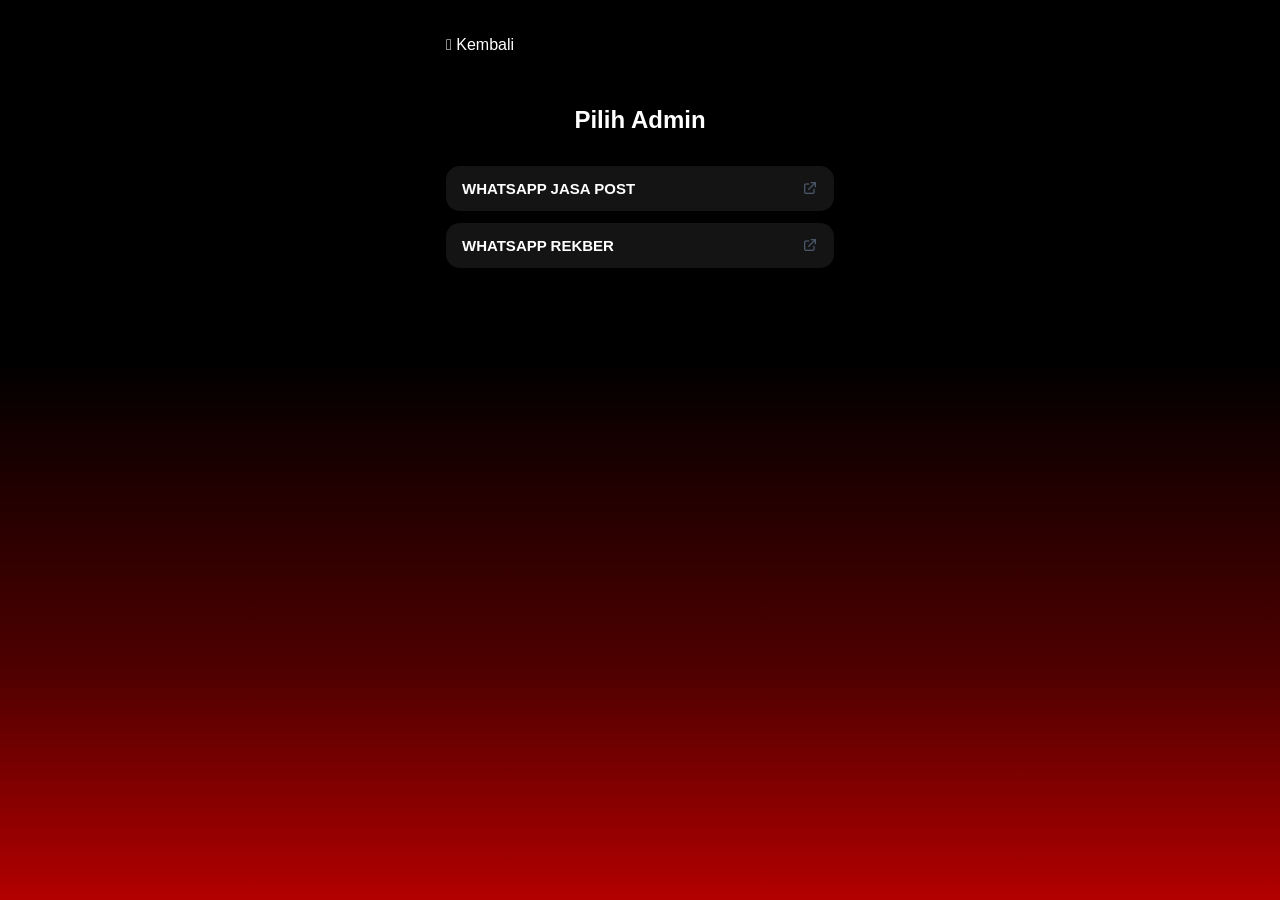
==== admin.html @ e75ae3dc "look update" ====
<!DOCTYPE html>
<html lang="id">
<head>
  <meta charset="UTF-8">
  <meta name="viewport" content="width=device-width, initial-scale=1.0">
  <title>Admin - afrizanpc</title>
  <link rel="stylesheet" href="style.css?v=8.0">
  <link rel="stylesheet" href="https://cdnjs.cloudflare.com/ajax/libs/font-awesome/6.4.2/css/all.min.css">
</head>
<body style="background: linear-gradient(180deg, #000000 0%, #000000 40%, #500000 75%, #b30000 100%) !important; display: flex; flex-direction: column; align-items: center; min-height: 100vh; margin: 0; padding: 20px; font-family: Arial, sans-serif;">

  <div class="wrapper">
  <div class="links">
    <a href="index.html" style="color: white; text-decoration: none; font-size: 16px; margin-bottom: 20px; display: inline-block;">
      <i class="fas fa-arrow-left"></i> Kembali
    </a>

    <h2 style="color: white; margin-bottom: 20px; text-align: center;">Pilih Admin</h2>

    <a href="https://wa.me/6288295863159" class="card" target="_blank">
      <div>
        <h3 style="margin: 0; font-size: 15px; color: white;">WHATSAPP JASA POST</h3>
      </div>
      <img src="assets/external.png" style="width:16px;">
    </a>

    <a href="https://wa.me/6281282823485" class="card" target="_blank">
      <div>
        <h3 style="margin: 0; font-size: 15px; color: white;">WHATSAPP REKBER</h3>
      </div>
      <img src="assets/external.png" style="width:16px;">
    </a>
  </div>

</div>
</div>

</body>
</html>
---- style.css ----
/* --- RESET & GLOBAL --- */
*, *:before, *:after {
  box-sizing: border-box;
  font-family: Arial, sans-serif;
  -webkit-tap-highlight-color: transparent !important; /* Hapus kotak saat klik */
  outline: none !important;
}

body {
  margin: 0;
  padding: 0;
  width: 100%;
  min-height: 100vh;
  background: linear-gradient(180deg, #000000 0%, #000000 40%, #500000 75%, #b30000 100%) !important;
  background-attachment: fixed !important;
  display: flex;
  flex-direction: column;
  align-items: center;
}

.wrapper {
  width: 100%;
  max-width: 420px;
  flex: 1; /* Biar footer stay di bawah */
  padding: 16px;
  color: white;
}

/* --- KOMPONEN --- */
.card {
  background: rgba(255,255,255,0.08);
  backdrop-filter: blur(10px);
  padding: 14px 16px;
  border-radius: 14px;
  display: flex;
  justify-content: space-between;
  align-items: center;
  color: white;
  text-decoration: none;
  width: 100%;
  border: none;
  cursor: pointer;
  text-align: left;
  transition: 0.2s;
}

.card:hover { background: rgba(255,255,255,0.15); }
.card h3 { margin: 0; font-size: 15px; }
.card p { margin: 4px 0 0; font-size: 12px; opacity: 0.8; }

/* --- DROPDOWN --- */
.dropdown-content {
  display: none;
  flex-direction: column;
  gap: 5px;
  padding: 10px;
  background: rgba(255, 255, 255, 0.05);
  border-radius: 0 0 14px 14px;
  margin-top: -2px;
  width: 100%;
}

.dropdown-content a {
  color: white;
  text-decoration: none;
  padding: 12px;
  font-size: 14px;
  background: rgba(255, 255, 255, 0.1);
  border-radius: 8px;
  transition: 0.3s;
}

.dropdown-content a:hover { background: rgba(255, 0, 0, 0.3); }
.show { display: flex !important; }
.dropdown-btn.active { border-radius: 14px 14px 0 0; }

/* --- BANNER (SWIPER) --- */
.swiper { width: 100%; border-radius: 14px; margin-bottom: 24px; position: relative; }
.banner-img { width: 100%; display: block; }
.swiper-pagination-bullet { background: white !important; opacity: 0.6; }
.swiper-pagination-bullet-active { background: #3897f0 !important; opacity: 1; }

.top-header { display: flex; align-items: center; gap: 10px; margin-bottom: 12px; }
.logo { width: 44px; height: 44px; border-radius: 50%; object-fit: cover; border: 2px solid rgba(255,255,255,0.7); background: #111; }
.title-text h1 { margin: 0; font-size: 18px; }
.title-text p { margin: 2px 0 0; font-size: 12px; opacity: 0.8; }
.links { display: flex; flex-direction: column; gap: 12px; }

/* --- FOOTER & SOSIAL --- */
footer {
  width: 100%;
  max-width: 420px;
  text-align: center;
  padding: 20px 0;
  margin-top: auto;
  border-top: 1px solid rgba(255, 255, 255, 0.1); /* Garis pembatas */
  font-size: 12px;
  opacity: 0.6;
}

.social-footer { 
  display: flex; 
  justify-content: center; 
  gap: 15px; 
  margin: 30px 0 10px 0; 
}

.social-icon {
  width: 42px;
  height: 42px;
  background: rgba(255, 255, 255, 0.1);
  border: 1px solid rgba(255, 255, 255, 0.1);
  border-radius: 50%;
  display: flex;
  align-items: center;
  justify-content: center;
  transition: 0.3s;
}

/* Atur ukuran gambarnya agar pas di tengah */
.social-icon img {
  width: 22px !important;
  height: 22px !important;
  object-fit: contain !important;
  display: block !important; /* Tambahkan ini agar tidak ada celah aneh */
}

.social-icon:hover {
  background: rgba(255, 255, 255, 0.2);
  transform: translateY(-3px);
}

/* Paksa ikon biar mepet banget */
h1 img {
    margin-left: -5px !important; /* Gunakan !important biar menang melawan CSS lain */
    display: inline !important;
    vertical-align: middle;
}

/* --- SHEET OVERLAY --- */
.sheet-overlay {
    display: none; /* INI WAJIB: Biar gak nongol berantakan di bawah */
    position: fixed;
    top: 0; left: 0; width: 100%; height: 100%;
    background: rgba(0, 0, 0, 0.7);
    z-index: 9999;
    align-items: flex-end;
    opacity: 0;
    transition: opacity 0.3s ease;
}

.sheet-overlay.active { 
    display: flex; 
    opacity: 1; 
}

/* --- SHEET CONTENT --- */
.sheet-content {
    background: #1a1a1a;
    width: 100%;
    border-radius: 20px 20px 0 0;
    padding: 20px;
    transform: translateY(100%);
    transition: transform 0.3s ease-out;
}

.sheet-overlay.active .sheet-content { 
    transform: translateY(0); 
}

.page-links {
  width: 100%;
  max-width: 420px;
  margin-top: 20px;
  display: flex;
  flex-direction: column;
  gap: 12px;
}
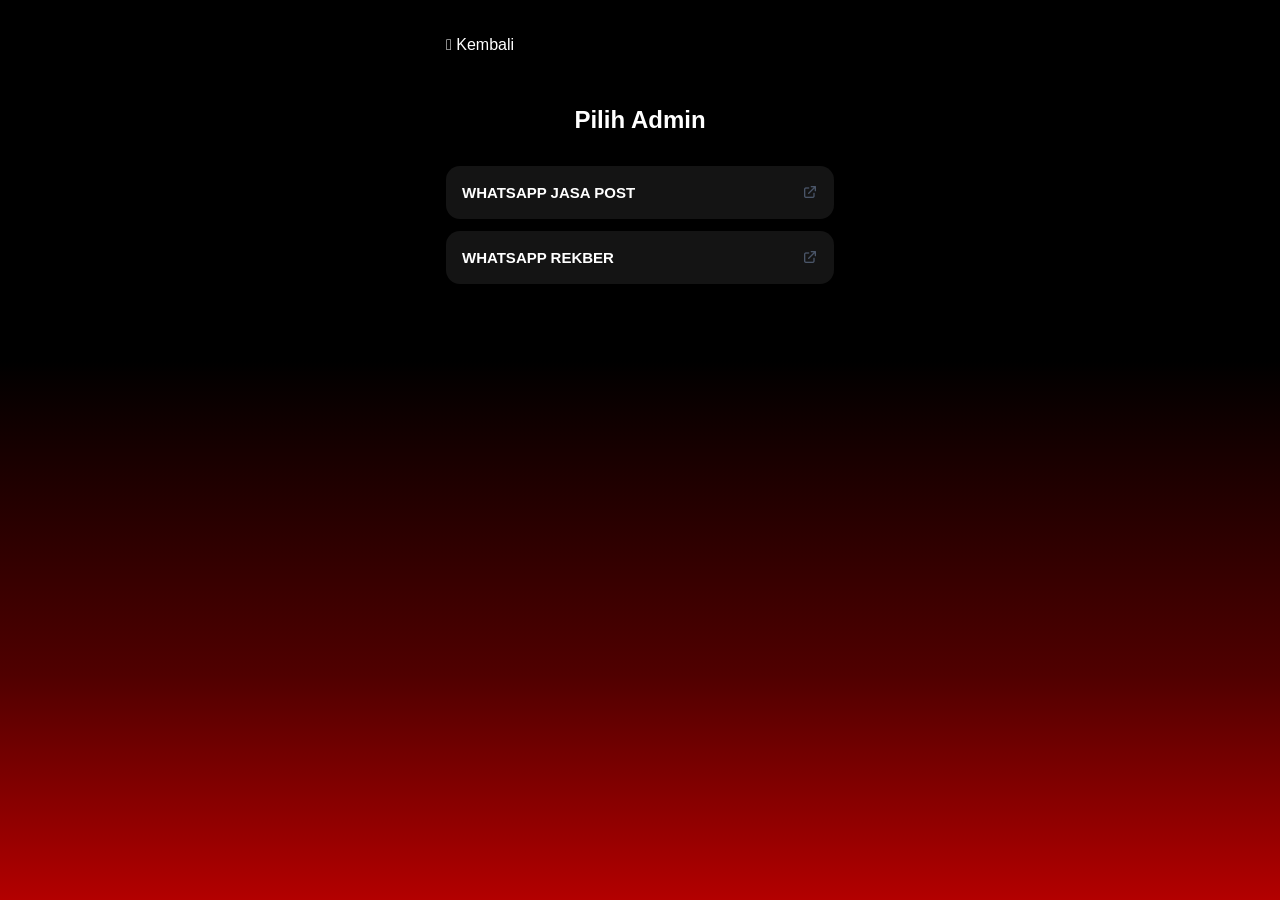
==== commit b8398cbd: "look update" ====
--- a/admin.html
+++ b/admin.html
@@ -17,14 +17,14 @@
 
     <h2 style="color: white; margin-bottom: 20px; text-align: center;">Pilih Admin</h2>
 
-    <a href="https://wa.me/6288295863159" class="card" target="_blank">
+    <a href="https://wa.me/6288295863159" class="card-single" target="_blank">
       <div>
         <h3 style="margin: 0; font-size: 15px; color: white;">WHATSAPP JASA POST</h3>
       </div>
       <img src="assets/external.png" style="width:16px;">
     </a>
 
-    <a href="https://wa.me/6281282823485" class="card" target="_blank">
+    <a href="https://wa.me/6281282823485" class="card-single" target="_blank">
       <div>
         <h3 style="margin: 0; font-size: 15px; color: white;">WHATSAPP REKBER</h3>
       </div>
--- a/style.css
+++ b/style.css
@@ -176,3 +176,21 @@
   flex-direction: column;
   gap: 12px;
 }
+
+.card-single {
+  background: rgba(255,255,255,0.08);
+  backdrop-filter: blur(10px);
+  padding: 18px 16px; /* Padding sedikit lebih besar biar tinggi */
+  border-radius: 14px;
+  display: flex;
+  justify-content: space-between;
+  align-items: center;
+  color: white;
+  text-decoration: none;
+  width: 100%;
+  border: none;
+  cursor: pointer;
+  text-align: left;
+  transition: 0.2s;
+}
+
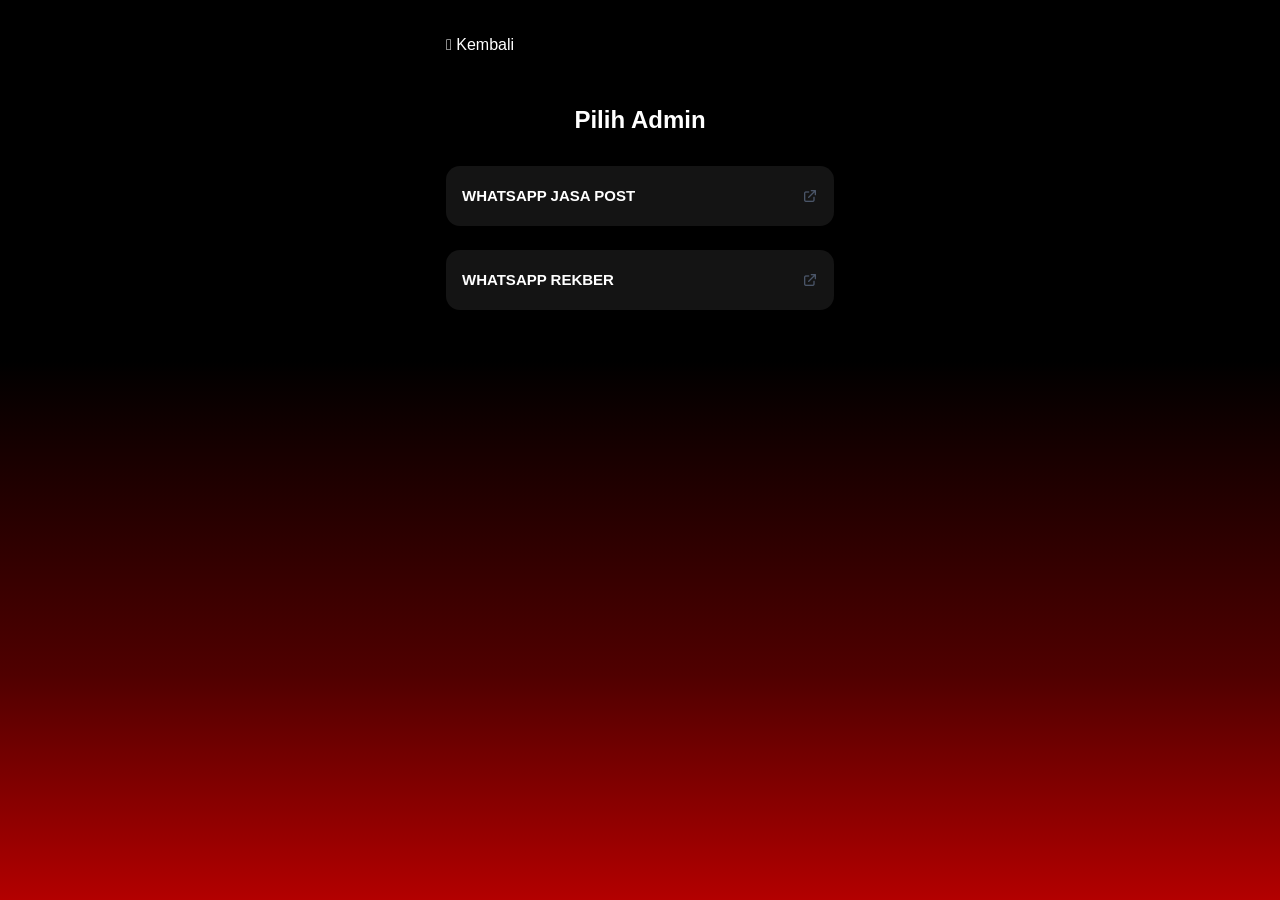
==== commit eeac478d: "look update" ====
--- a/admin.html
+++ b/admin.html
@@ -4,7 +4,7 @@
   <meta charset="UTF-8">
   <meta name="viewport" content="width=device-width, initial-scale=1.0">
   <title>Admin - afrizanpc</title>
-  <link rel="stylesheet" href="style.css?v=8.0">
+  <link rel="stylesheet" href="style.css?v=9.0">
   <link rel="stylesheet" href="https://cdnjs.cloudflare.com/ajax/libs/font-awesome/6.4.2/css/all.min.css">
 </head>
 <body style="background: linear-gradient(180deg, #000000 0%, #000000 40%, #500000 75%, #b30000 100%) !important; display: flex; flex-direction: column; align-items: center; min-height: 100vh; margin: 0; padding: 20px; font-family: Arial, sans-serif;">
--- a/style.css
+++ b/style.css
@@ -177,10 +177,11 @@
   gap: 12px;
 }
 
+/* Tambahkan ini untuk admin.html & grup.html */
 .card-single {
   background: rgba(255,255,255,0.08);
   backdrop-filter: blur(10px);
-  padding: 18px 16px; /* Padding sedikit lebih besar biar tinggi */
+  padding: 18px 16px; /* Padding sedikit lebih besar buat handle 1 baris teks */
   border-radius: 14px;
   display: flex;
   justify-content: space-between;
@@ -192,5 +193,10 @@
   cursor: pointer;
   text-align: left;
   transition: 0.2s;
-}
-
+  min-height: 60px; /* Biar ukurannya tetep konsisten */
+  margin-bottom: 12px; /* Jarak antar tombol */
+}
+
+.card-single:hover { background: rgba(255,255,255,0.15); }
+
+}
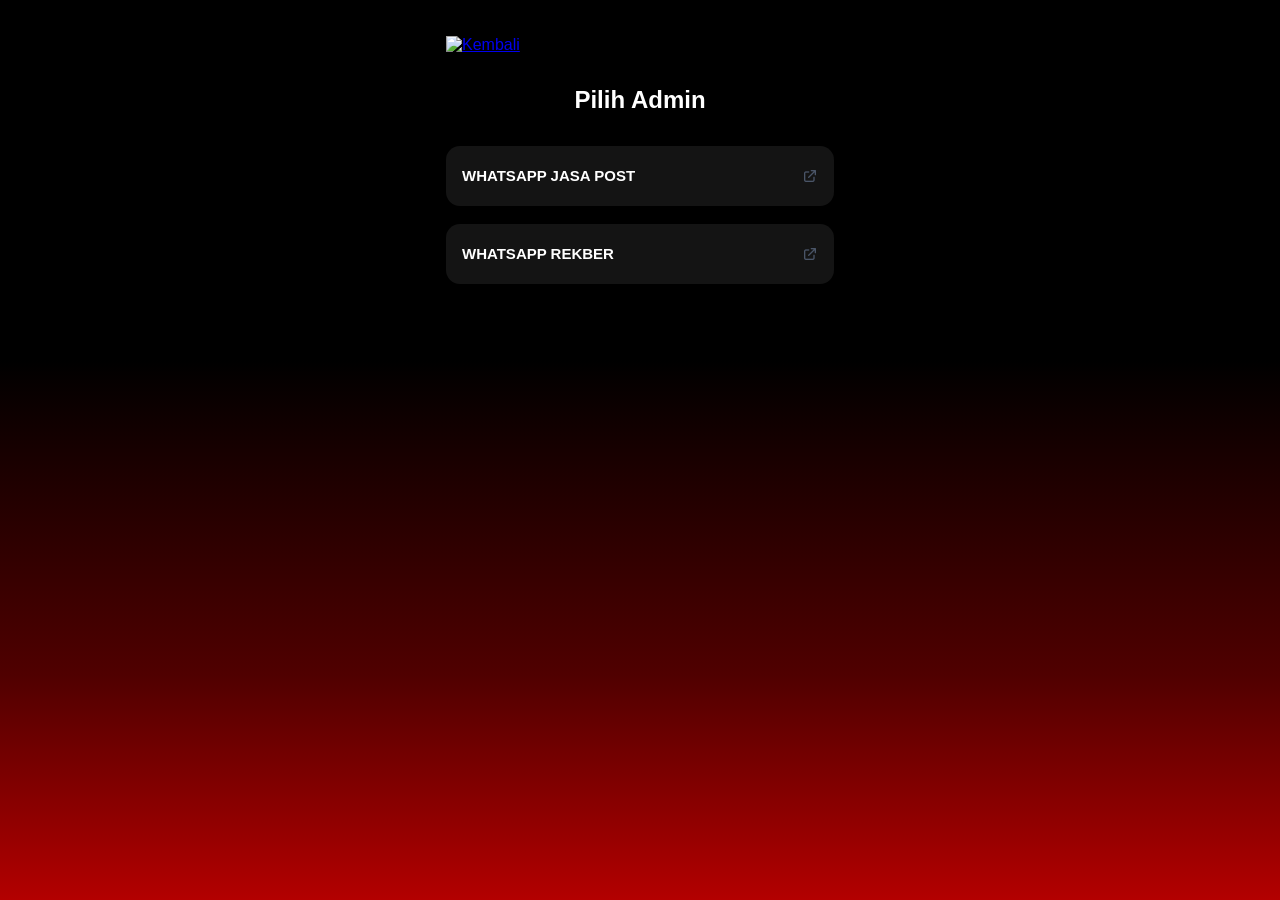
==== commit 85169b81: "look update" ====
--- a/admin.html
+++ b/admin.html
@@ -11,8 +11,8 @@
 
   <div class="wrapper">
   <div class="links">
-    <a href="index.html" style="color: white; text-decoration: none; font-size: 16px; margin-bottom: 20px; display: inline-block;">
-      <i class="fas fa-arrow-left"></i> Kembali
+    <a href="index.html">
+      <img src="back.png" alt="Kembali" class="back-button">
     </a>
 
     <h2 style="color: white; margin-bottom: 20px; text-align: center;">Pilih Admin</h2>
--- a/style.css
+++ b/style.css
@@ -194,9 +194,24 @@
   text-align: left;
   transition: 0.2s;
   min-height: 60px; /* Biar ukurannya tetep konsisten */
-  margin-bottom: 12px; /* Jarak antar tombol */
+  margin-bottom: 6px; /* Jarak antar tombol */
 }
 
 .card-single:hover { background: rgba(255,255,255,0.15); }
 
 }
+
+/* Style khusus untuk tombol kembali */
+.back-button {
+  display: inline-block;
+  margin-bottom: 20px;
+  width: 40px;  /* Atur lebar sesuai keinginan lo */
+  height: auto;
+  cursor: pointer;
+  transition: 0.2s;
+}
+
+.back-button:hover {
+  opacity: 0.7; /* Sedikit efek pudar saat disentuh */
+}
+
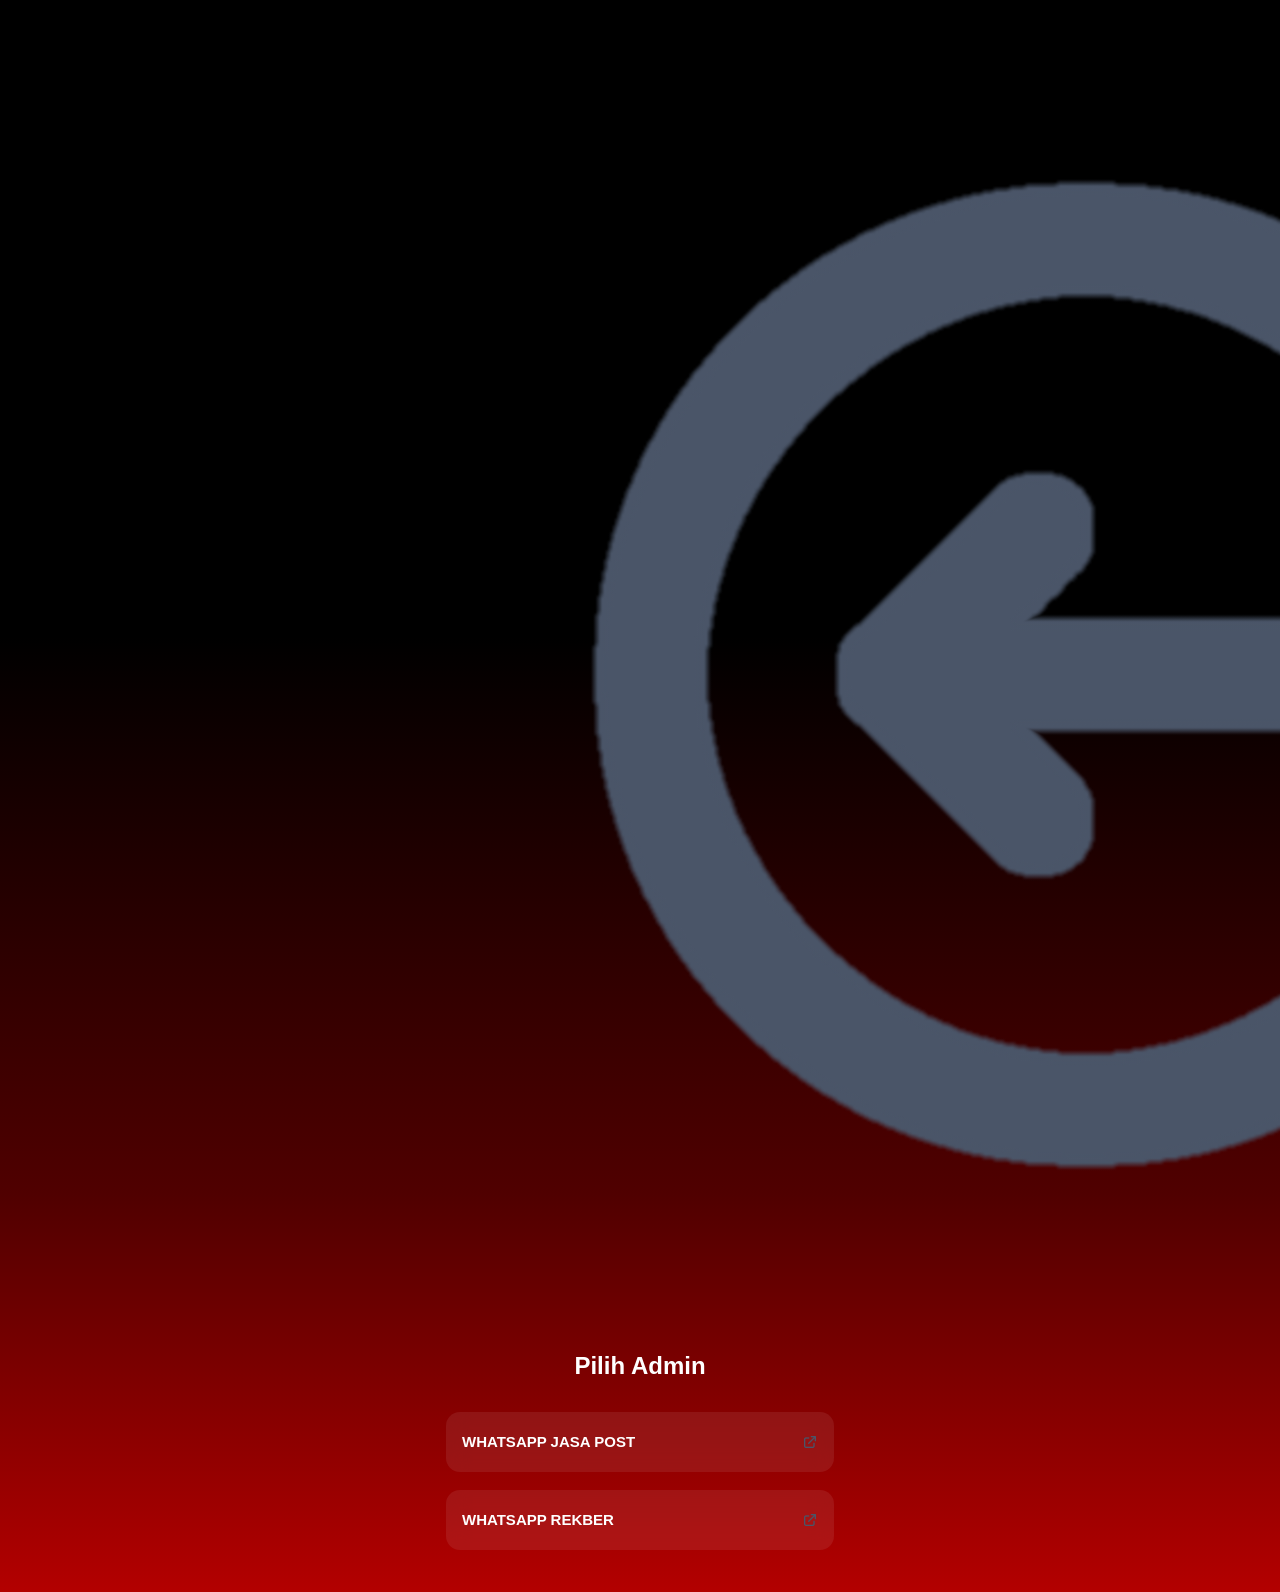
==== commit 9e7d7e3c: "look update" ====
--- a/admin.html
+++ b/admin.html
@@ -12,7 +12,7 @@
   <div class="wrapper">
   <div class="links">
     <a href="index.html">
-      <img src="back.png" alt="Kembali" class="back-button">
+      <img src="assets/back.png" alt="Kembali" class="back-button">
     </a>
 
     <h2 style="color: white; margin-bottom: 20px; text-align: center;">Pilih Admin</h2>
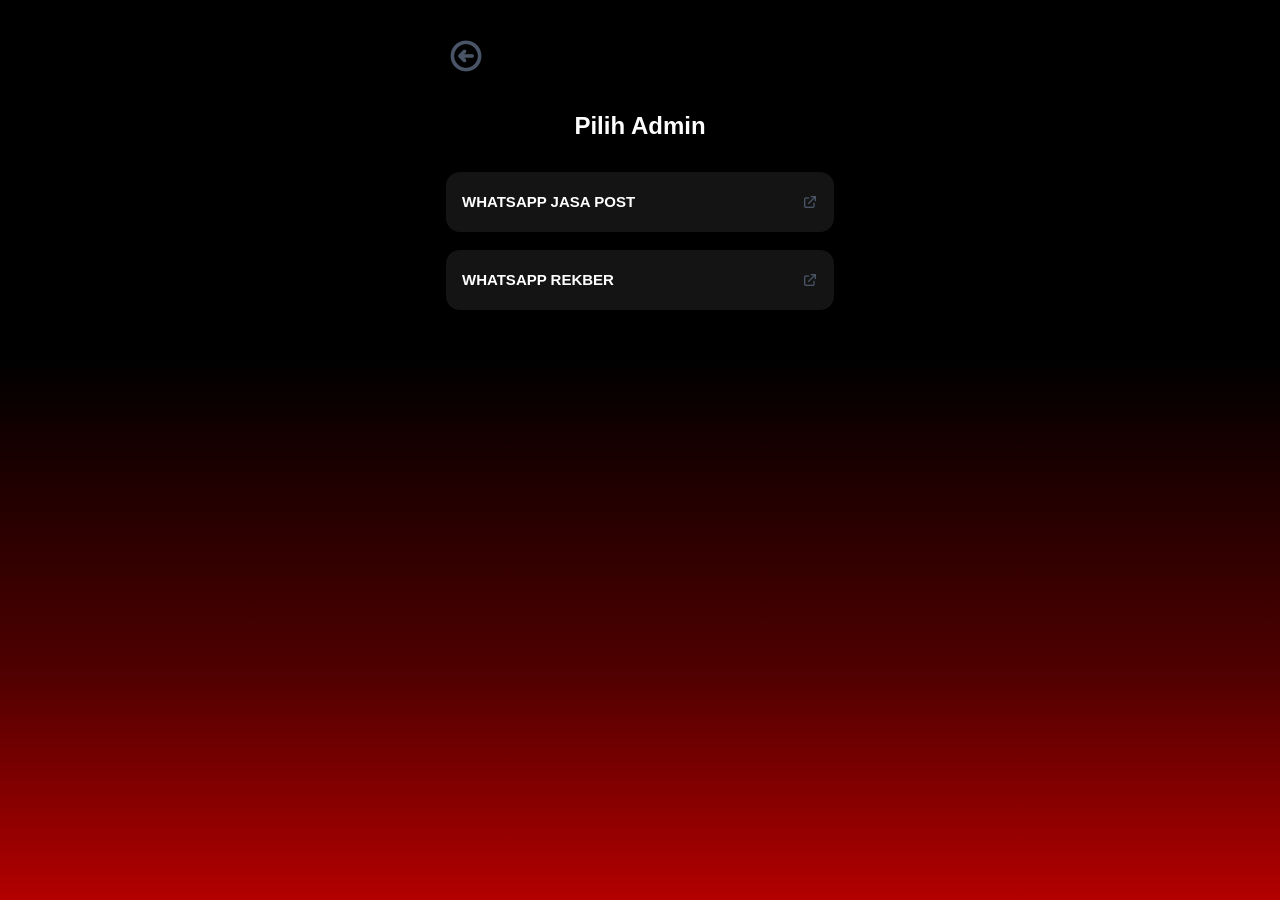
==== commit 9f988c4e: "look update" ====
--- a/admin.html
+++ b/admin.html
@@ -12,7 +12,7 @@
   <div class="wrapper">
   <div class="links">
     <a href="index.html">
-      <img src="assets/back.png" alt="Kembali" class="back-button">
+      <img src="assets/back.png" alt="Kembali" class="back-button" style="width: 40px !important; height: 40px !important;">
     </a>
 
     <h2 style="color: white; margin-bottom: 20px; text-align: center;">Pilih Admin</h2>
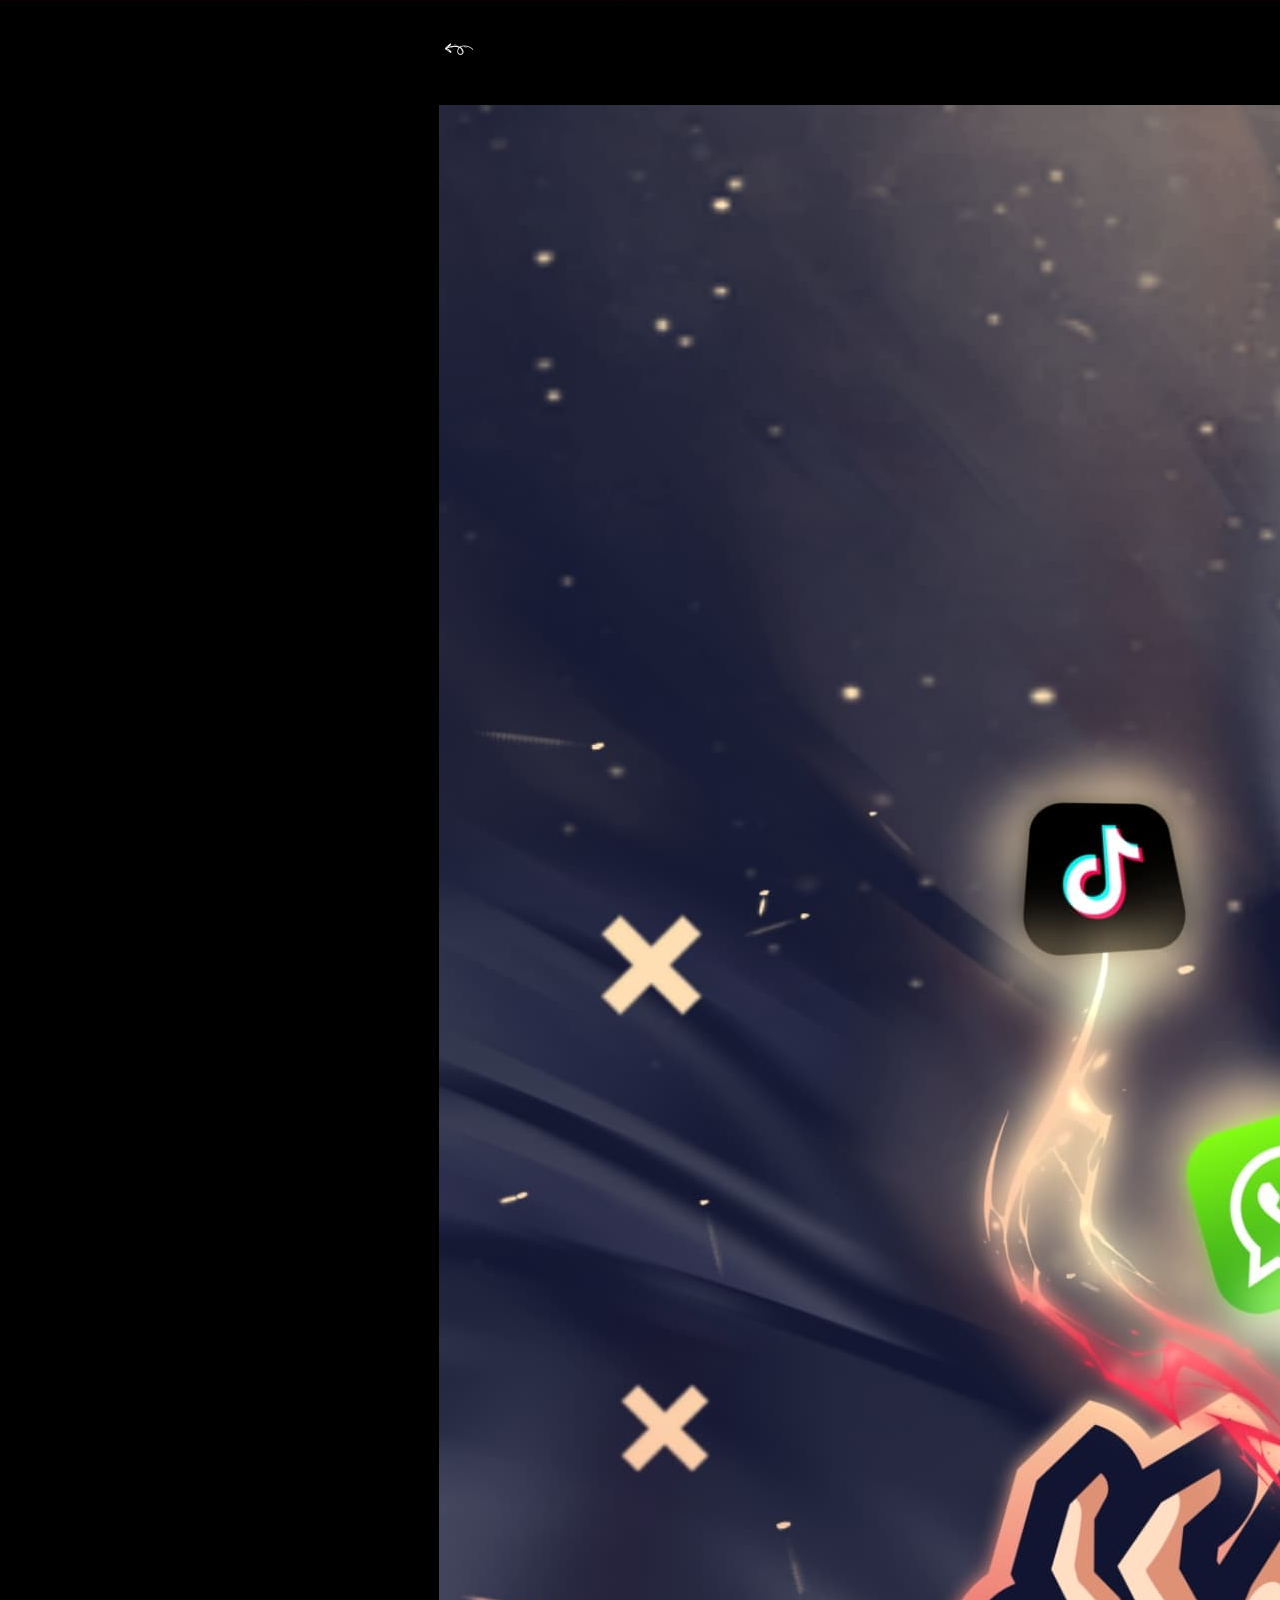
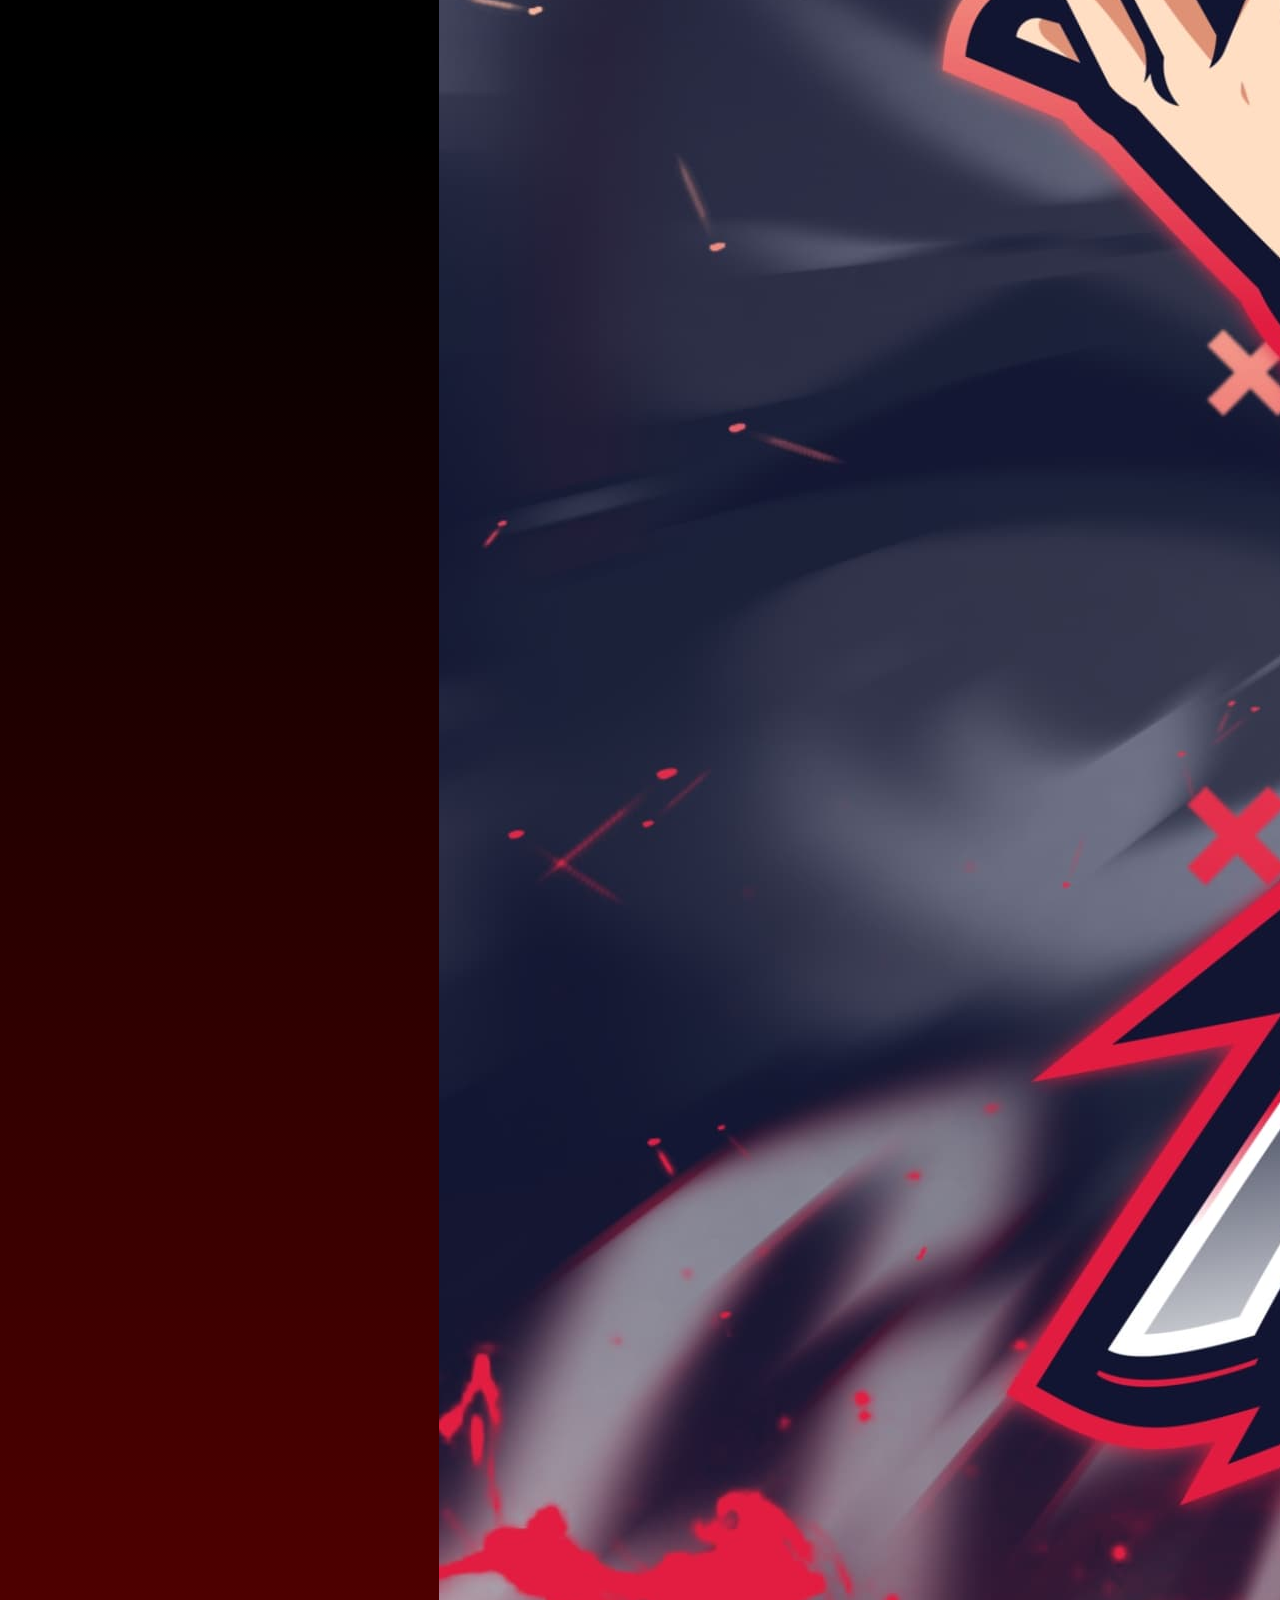
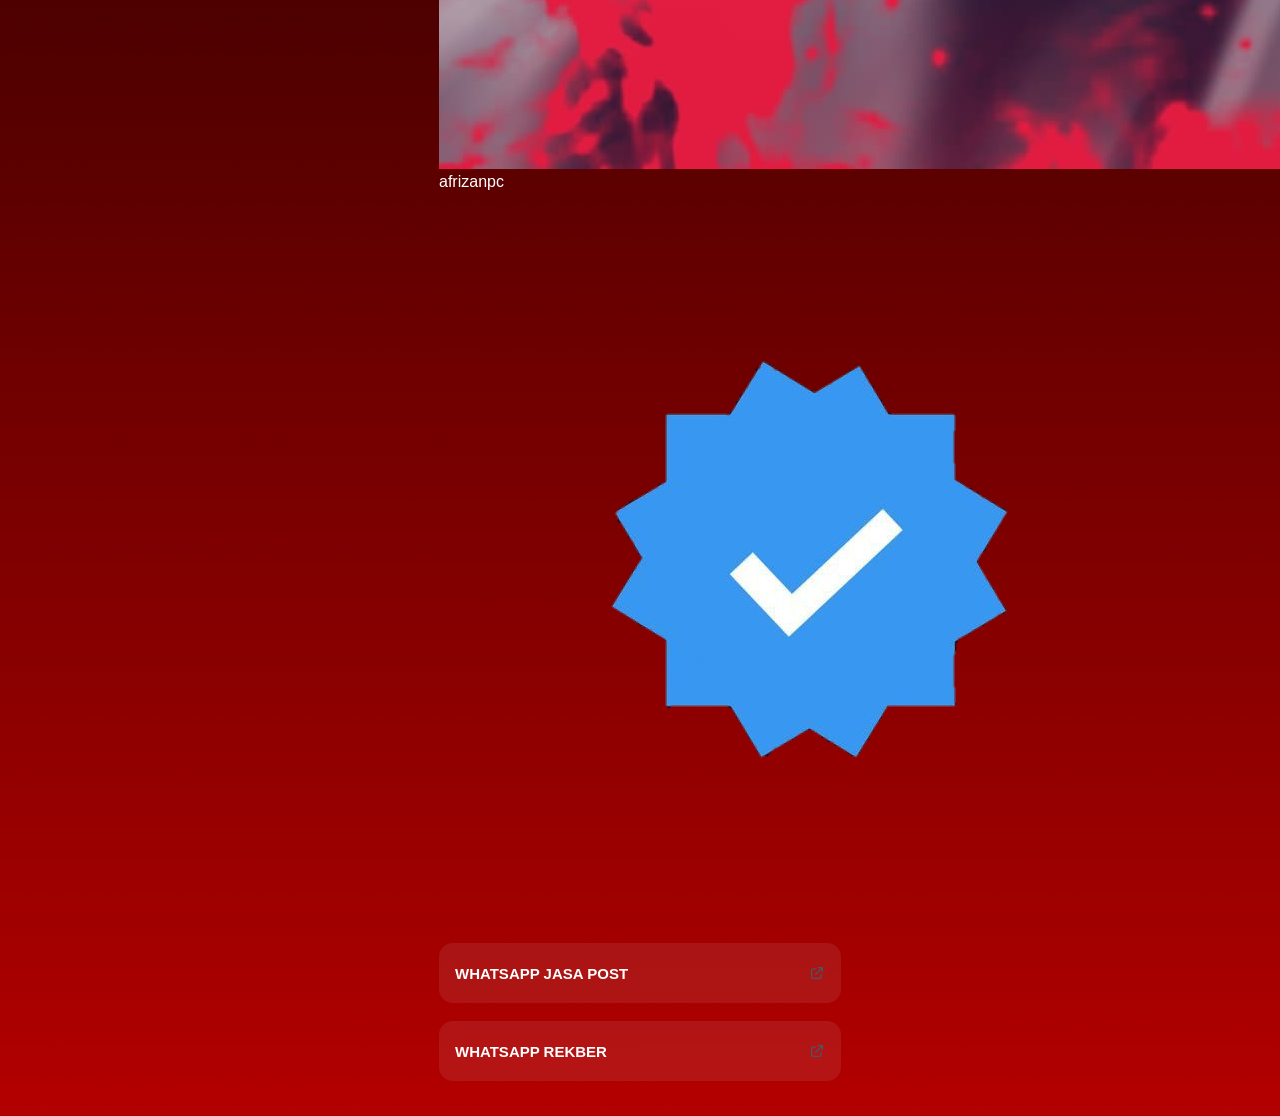
==== commit aedd47dd: "look update" ====
--- a/admin.html
+++ b/admin.html
@@ -15,7 +15,12 @@
       <img src="assets/back.png" alt="Kembali" class="back-button" style="width: 40px !important; height: 40px !important;">
     </a>
 
-    <h2 style="color: white; margin-bottom: 20px; text-align: center;">Pilih Admin</h2>
+    <div class="profile-container">
+      <img src="assets/logo.jpeg" class="profile-pic">
+      <div class="profile-name">
+        afrizanpc <img src="assets/ceklis.png" class="verified-icon">
+      </div>
+    </div>
 
     <a href="https://wa.me/6288295863159" class="card-single" target="_blank">
       <div>
--- a/style.css
+++ b/style.css
@@ -22,7 +22,7 @@
   width: 100%;
   max-width: 420px;
   flex: 1; /* Biar footer stay di bawah */
-  padding: 16px;
+  padding: 9px;
   color: white;
 }
 
@@ -47,32 +47,6 @@
 .card:hover { background: rgba(255,255,255,0.15); }
 .card h3 { margin: 0; font-size: 15px; }
 .card p { margin: 4px 0 0; font-size: 12px; opacity: 0.8; }
-
-/* --- DROPDOWN --- */
-.dropdown-content {
-  display: none;
-  flex-direction: column;
-  gap: 5px;
-  padding: 10px;
-  background: rgba(255, 255, 255, 0.05);
-  border-radius: 0 0 14px 14px;
-  margin-top: -2px;
-  width: 100%;
-}
-
-.dropdown-content a {
-  color: white;
-  text-decoration: none;
-  padding: 12px;
-  font-size: 14px;
-  background: rgba(255, 255, 255, 0.1);
-  border-radius: 8px;
-  transition: 0.3s;
-}
-
-.dropdown-content a:hover { background: rgba(255, 0, 0, 0.3); }
-.show { display: flex !important; }
-.dropdown-btn.active { border-radius: 14px 14px 0 0; }
 
 /* --- BANNER (SWIPER) --- */
 .swiper { width: 100%; border-radius: 14px; margin-bottom: 24px; position: relative; }
@@ -199,8 +173,6 @@
 
 .card-single:hover { background: rgba(255,255,255,0.15); }
 
-}
-
 /* Style khusus untuk tombol kembali */
 .back-button {
   display: inline-block;
@@ -215,3 +187,12 @@
   opacity: 0.7; /* Sedikit efek pudar saat disentuh */
 }
 
+/* Biar tombol kembali tetap di kiri meskipun body pakai align-items: center */
+.back-nav-container {
+  width: 100%;
+  max-width: 420px; /* Samain sama wrapper lo */
+  display: flex;
+  justify-content: flex-start; /* INI YANG NGATUR RATA KIRI */
+  padding: 10px;
+}
+
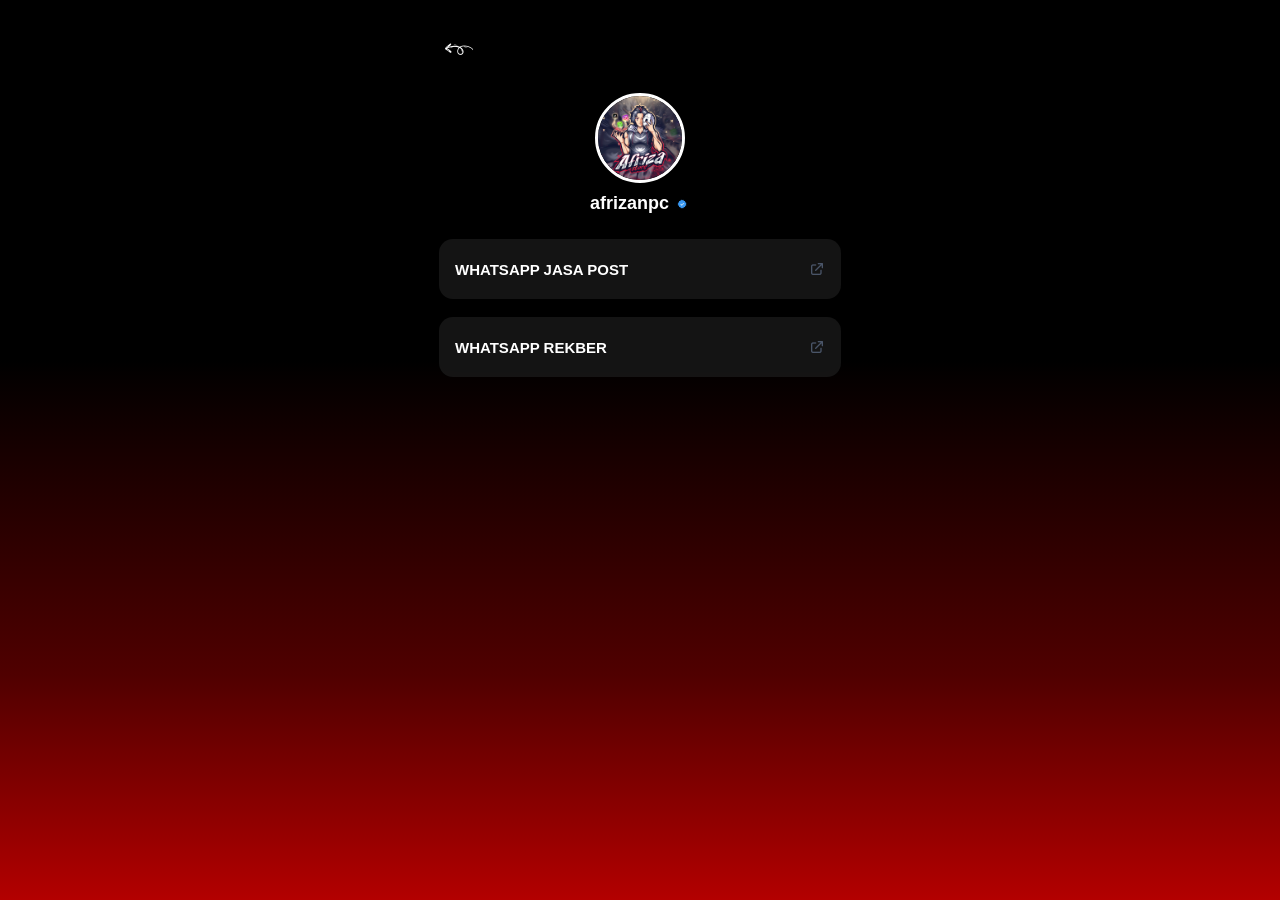
==== commit 948be10b: "look update" ====
--- a/admin.html
+++ b/admin.html
@@ -5,15 +5,16 @@
   <meta name="viewport" content="width=device-width, initial-scale=1.0">
   <title>Admin - afrizanpc</title>
   <link rel="stylesheet" href="style.css?v=9.0">
-  <link rel="stylesheet" href="https://cdnjs.cloudflare.com/ajax/libs/font-awesome/6.4.2/css/all.min.css">
 </head>
 <body style="background: linear-gradient(180deg, #000000 0%, #000000 40%, #500000 75%, #b30000 100%) !important; display: flex; flex-direction: column; align-items: center; min-height: 100vh; margin: 0; padding: 20px; font-family: Arial, sans-serif;">
 
-  <div class="wrapper">
-  <div class="links">
-    <a href="index.html">
-      <img src="assets/back.png" alt="Kembali" class="back-button" style="width: 40px !important; height: 40px !important;">
-    </a>
+  <div class="wrapper" style="width: 100%; max-width: 420px;">
+    
+    <div style="width: 100%; display: flex; justify-content: flex-start;">
+      <a href="index.html">
+        <img src="assets/back.png" alt="Kembali" style="width: 40px; height: 40px;">
+      </a>
+    </div>
 
     <div class="profile-container">
       <img src="assets/logo.jpeg" class="profile-pic">
@@ -22,24 +23,19 @@
       </div>
     </div>
 
-    <a href="https://wa.me/6288295863159" class="card-single" target="_blank">
-      <div>
+    <div class="links">
+      <a href="https://wa.me/6288295863159" class="card-single" target="_blank">
         <h3 style="margin: 0; font-size: 15px; color: white;">WHATSAPP JASA POST</h3>
-      </div>
-      <img src="assets/external.png" style="width:16px;">
-    </a>
+        <img src="assets/external.png" style="width:16px;">
+      </a>
 
-    <a href="https://wa.me/6281282823485" class="card-single" target="_blank">
-      <div>
+      <a href="https://wa.me/6281282823485" class="card-single" target="_blank">
         <h3 style="margin: 0; font-size: 15px; color: white;">WHATSAPP REKBER</h3>
-      </div>
-      <img src="assets/external.png" style="width:16px;">
-    </a>
+        <img src="assets/external.png" style="width:16px;">
+      </a>
+    </div>
+
   </div>
-
-</div>
-</div>
-
 </body>
 </html>
 
--- a/style.css
+++ b/style.css
@@ -194,5 +194,38 @@
   display: flex;
   justify-content: flex-start; /* INI YANG NGATUR RATA KIRI */
   padding: 10px;
-}
-
+
+}
+
+.profile-container {
+  display: flex;
+  flex-direction: column;
+  align-items: center;
+  margin-bottom: 25px;
+  margin-top: 20px;
+}
+
+.profile-pic {
+  width: 90px;
+  height: 90px;
+  border-radius: 50%;
+  border: 3px solid white;
+  object-fit: cover;
+  margin-bottom: 10px;
+}
+
+.profile-name {
+  color: white;
+  font-size: 18px;
+  font-weight: bold;
+  display: flex;
+  align-items: center;
+  gap: 5px;
+}
+
+.verified-icon {
+  width: 16px;
+  height: 16px;
+}
+
+
